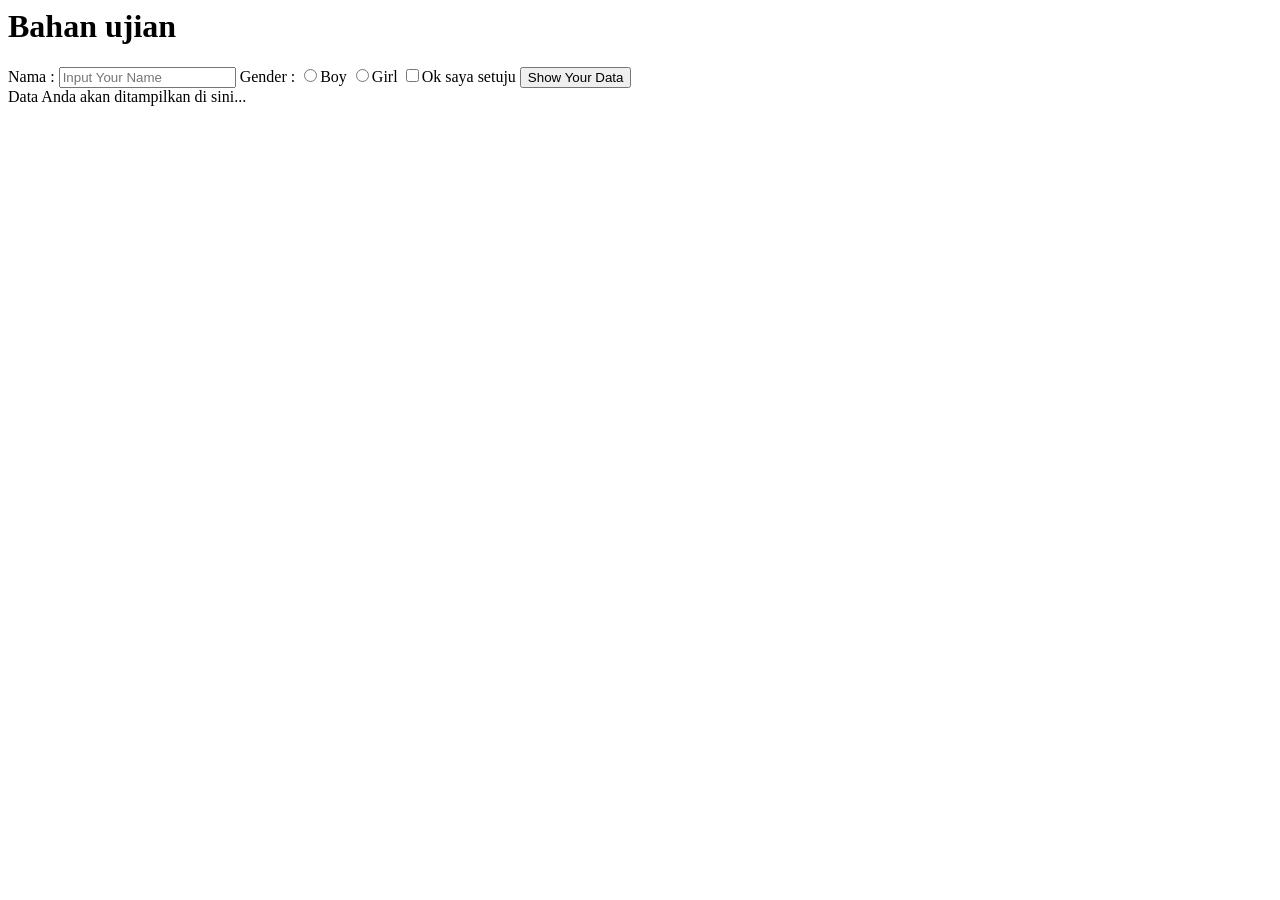
==== index.html @ d0cf2635 "Rename bahan ujian.html to index.html" ====
<html>
<head>
<title>Bahan Ujian</title>
<link rel="stylesheet" href="bahan ujian2.css">
</head>
<body>
<div class="kotak">
     <h1> Bahan ujian</h1>
     <label> Nama : </label>
	 <input type="text" id="name" placeholder="Input Your Name">
	 <label> Gender : </label>
	 <label>
	     <input type="radio" name="gender" value="laki-laki">Boy
	 </label>
	 <label>
	     <input type="radio" name="gender" value="Perempuan">Girl
	 </label>
	 <label>
	     <input type="checkbox" id="setuju">Ok saya setuju
	 </label>
	 <button id="tampil"> Show Your Data</button>
	 <div class="kotak2" id="hasil">
	    Data Anda akan ditampilkan di sini...
	 </div>
</div>
<script src="bahan ujian.js"></script>
</body>
</html>
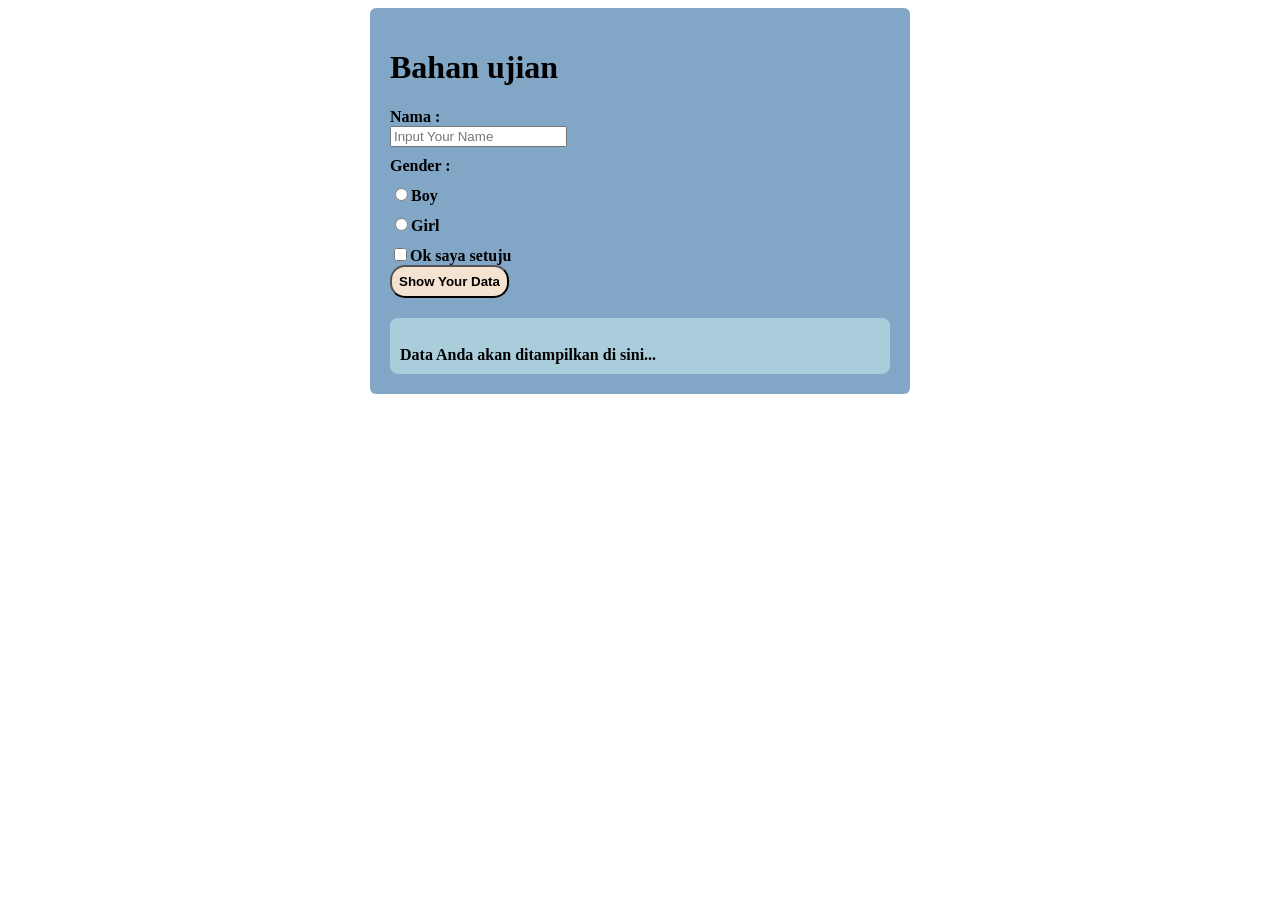
==== commit 9ebdca16: "Update index.html" ====
--- a/index.html
+++ b/index.html
@@ -1,7 +1,7 @@
 <html>
 <head>
 <title>Bahan Ujian</title>
-<link rel="stylesheet" href="bahan ujian2.css">
+<link rel="stylesheet" href="bahan ujian.css">
 </head>
 <body>
 <div class="kotak">
--- a/bahan ujian.css
+++ b/bahan ujian.css
@@ -0,0 +1,26 @@
+.kotak{
+	max-width:500px;
+	background:#81A6C6;
+	padding:20px;
+	border-radius:6px;
+	margin:auto;
+} 
+label{
+	display:block;
+	margin-top:10px;
+	font-weight:bold;
+}
+.kotak2{
+	margin-top:20px;
+	padding:10px;
+	background-color:#AACDDC;
+	border-radius:8px;
+	font-weight:bold;
+	white-space:pre-line;
+}
+button{
+	padding:7px;				
+	border-radius:15px;
+	background-color:#F3E3D0;
+	font-weight:bold;
+}
